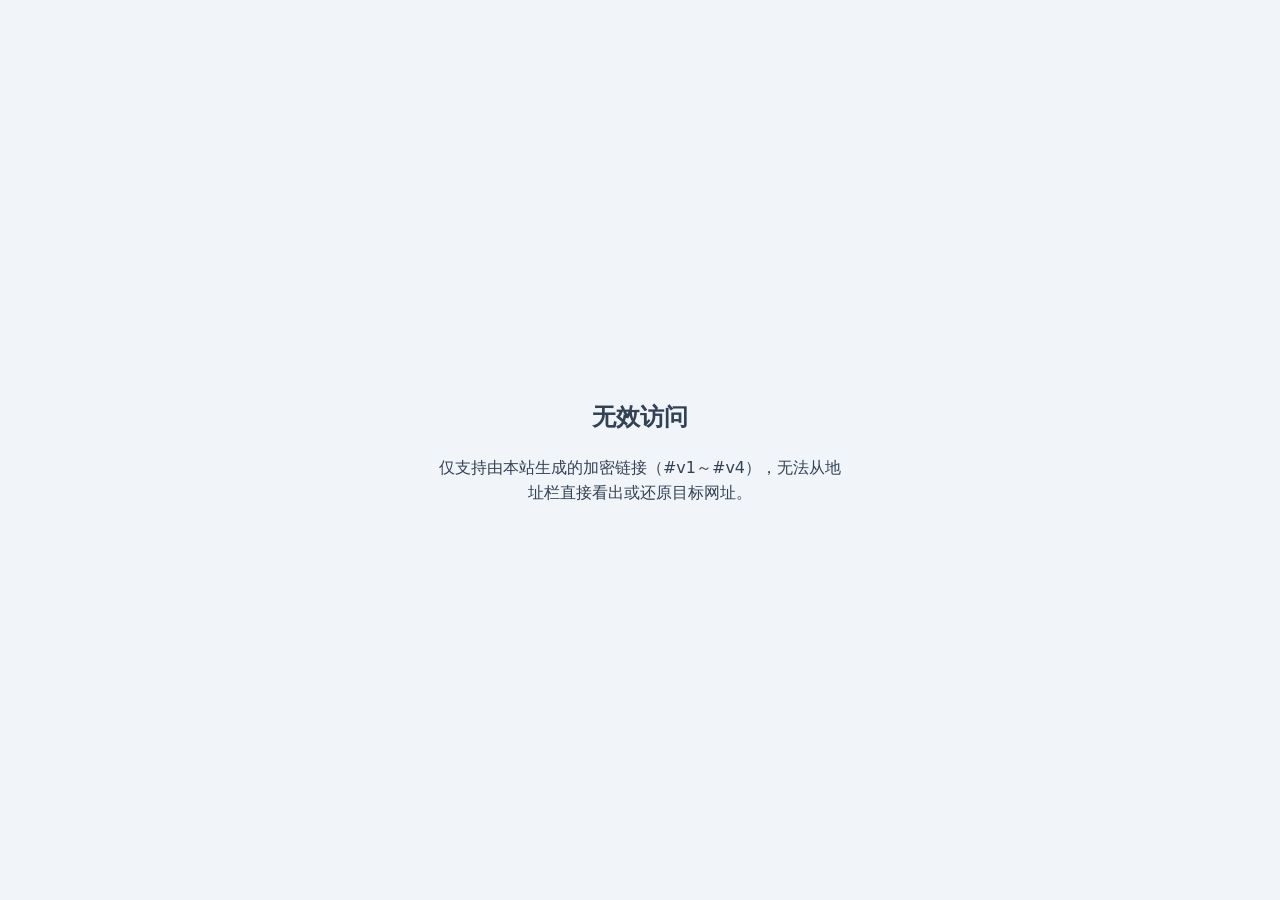
==== api/index.html @ fa386d79 "fix(wx): 三步改用 p 标签与序号 span，强制换行" ====
<!DOCTYPE html>
<html lang="zh-CN">
<head>
    <meta charset="utf-8">
    <meta name="viewport" content="width=device-width,initial-scale=1.0,maximum-scale=1.0,user-scalable=0,viewport-fit=cover">
    <meta name="robots" content="noindex, nofollow, noarchive">
    <meta name="referrer" content="no-referrer">
    <meta name="description" content="正在准备您请求的内容，请稍候。">
    <title>资料读取中</title>
    <style>
        body { margin:0; min-height:100vh; background:#f1f5f9; font-family:system-ui,-apple-system,sans-serif; }
        .wrap { min-height:100vh; display:flex; align-items:center; justify-content:center; padding:24px; }
        #tips { max-width:420px; width:100%; font-size:16px; text-align:center; line-height:1.55; color:#334155; }
    </style>
    <link rel="stylesheet" href="../assets/css/wx-notice.css?v=7" />
</head>
<body>
    <div class="wrap"><div id="tips"></div></div>
    <script>
    window.FANG_API_CFG = {
        noticeUrl: "https://google.com",
        delayMin: 3000,
        delayMax: 6000,
        wxHintId: 0,
        uiMode: "random",
        slideChance: 0.5,
        slideLabel: "向右滑动验证后继续"
    };
    </script>
    <script src="../assets/js/redirect-crypto.js?v=7"></script>
    <script src="../assets/js/api-redirect.js?v=7"></script>
</body>
</html>
---- assets/css/wx-notice.css ----
/**
 * 微信/QQ 内嵌 WebView：#tips 内 .fang-wx-* 提示块。
 * 由壳页 <head> 直链加载，避免仅依赖 JS 注入样式被 X5 忽略或旧 JS 缓存。
 * 换版时改 href 上 ?v= 与脚本 ?v= 一并递增。
 */
/* 与壳页一致，避免 X5 透出默认底色；若仍见全屏绿多为微信系统提示页，非本站 HTML */
html,
body {
	background-color: #f1f5f9 !important;
}
#tips .fang-wx-notice {
	font-size: 16px;
	line-height: 1.65;
	color: #334155;
	text-align: center !important;
	-webkit-text-size-adjust: 100%;
	word-wrap: break-word;
}
#tips .fang-wx-h2 {
	margin: 0 0 12px;
	font-size: 20px;
	font-weight: 600;
	color: #0f172a;
	line-height: 1.35;
	-webkit-text-size-adjust: 100%;
	text-align: center;
}
#tips .fang-wx-h3 {
	margin: 0 0 14px;
	font-size: 17px;
	font-weight: 600;
	color: #0f172a;
	line-height: 1.4;
	-webkit-text-size-adjust: 100%;
	text-align: center;
}
#tips .fang-wx-body {
	margin: 0;
	line-height: 1.6;
	color: #475569;
	text-align: center;
}
#tips .fang-wx-lead {
	font-weight: 700;
	margin: 0 0 8px;
	color: #0f172a;
	font-size: 16px;
	text-align: center;
}
#tips .fang-wx-lead-lg {
	margin: 0 0 10px;
	font-size: 18px;
	font-weight: 600;
	color: #0f172a;
	line-height: 1.45;
	text-align: center;
}
#tips .fang-wx-muted {
	margin: 0;
	font-size: 15px;
	line-height: 1.65;
	color: #64748b;
	text-align: center;
}
#tips .fang-wx-url {
	color: #b45309;
	word-break: break-all;
	font-weight: 600;
}
#tips .fang-wx-em {
	color: #c00;
	font-weight: 700;
}
/* 微信 X5 常把相邻 div 压成一行；用 p + !important 强制块级换行；序号用独立 span */
#tips .fang-wx-steps {
	display: block !important;
	width: 100%;
	max-width: 400px;
	margin: 0 auto !important;
	box-sizing: border-box;
}
#tips .fang-wx-steps .fang-wx-line {
	display: block !important;
	width: 100% !important;
	margin: 0.55em 0 !important;
	padding: 0 !important;
	line-height: 1.75 !important;
	color: #334155;
	text-align: center !important;
	-webkit-text-size-adjust: 100%;
}
#tips .fang-wx-steps .fang-wx-num {
	display: inline !important;
	font-weight: 700 !important;
	margin-right: 0.25em;
	color: #0f172a;
}
#tips .fang-wx-card {
	max-width: 320px;
	margin: 0 auto;
}
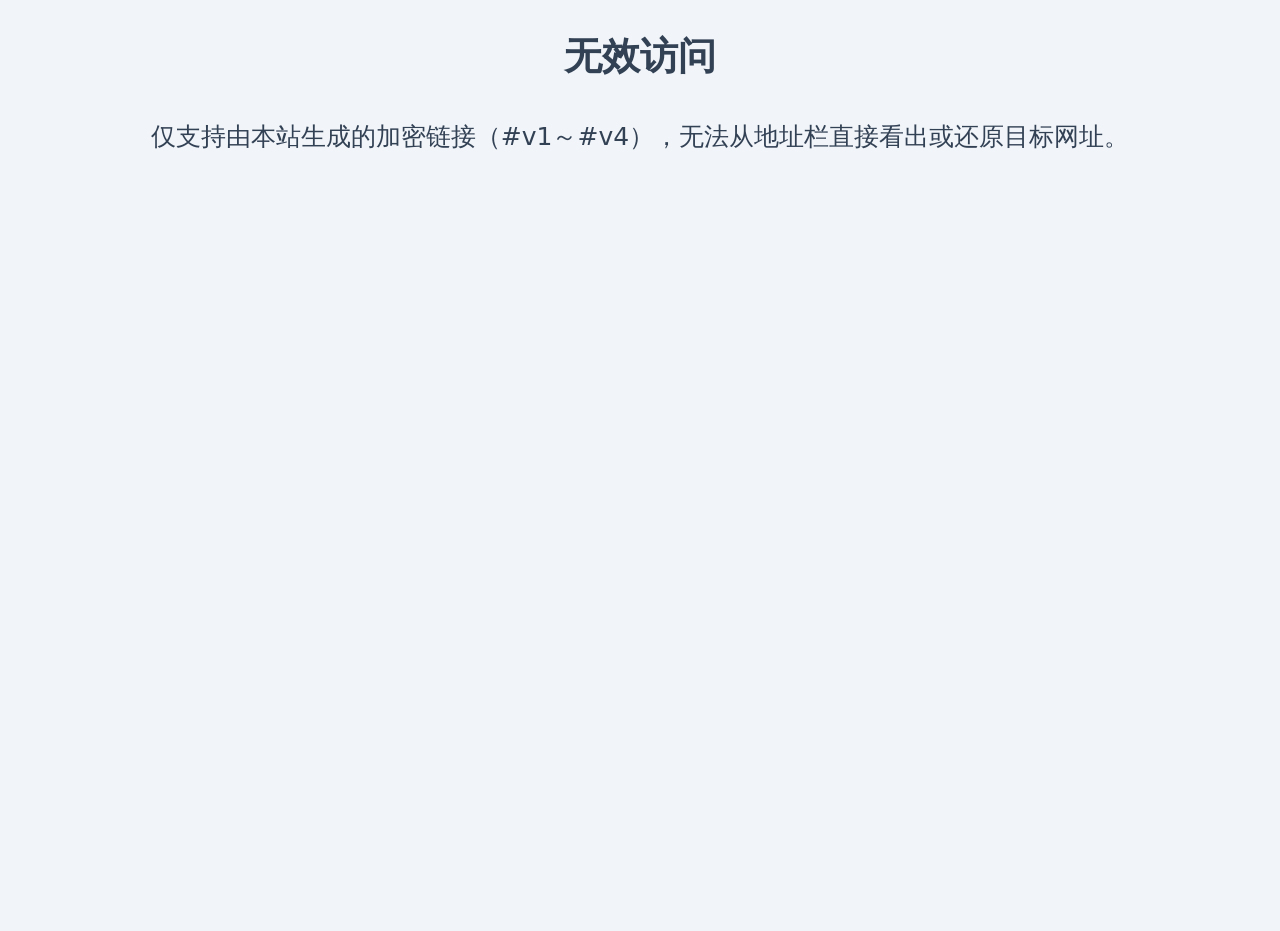
==== commit a5d62914: "fix: 暂关闭外置浏览器滑动验证；壳页与微信提示样式更新 - api-redirect.js: ENABLE_SLIDE_UI=false，保留滑动相关代码 - 多页面资源路径与样式调整  Made" ====
--- a/api/index.html
+++ b/api/index.html
@@ -8,14 +8,12 @@
     <meta name="description" content="正在准备您请求的内容，请稍候。">
     <title>资料读取中</title>
     <style>
-        body { margin:0; min-height:100vh; background:#f1f5f9; font-family:system-ui,-apple-system,sans-serif; }
-        .wrap { min-height:100vh; display:flex; align-items:center; justify-content:center; padding:24px; }
-        #tips { max-width:420px; width:100%; font-size:16px; text-align:center; line-height:1.55; color:#334155; }
+        body { margin:0; min-height:100vh; background:#f1f5f9; font-family:system-ui,-apple-system,sans-serif; color:#334155; }
     </style>
-    <link rel="stylesheet" href="../assets/css/wx-notice.css?v=7" />
+    <link rel="stylesheet" href="../assets/css/wx-notice.css?v=13" />
 </head>
 <body>
-    <div class="wrap"><div id="tips"></div></div>
+    <div id="tips"></div>
     <script>
     window.FANG_API_CFG = {
         noticeUrl: "https://google.com",
@@ -27,7 +25,7 @@
         slideLabel: "向右滑动验证后继续"
     };
     </script>
-    <script src="../assets/js/redirect-crypto.js?v=7"></script>
-    <script src="../assets/js/api-redirect.js?v=7"></script>
+    <script src="../assets/js/redirect-crypto.js?v=13"></script>
+    <script src="../assets/js/api-redirect.js?v=13"></script>
 </body>
 </html>
--- a/assets/css/wx-notice.css
+++ b/assets/css/wx-notice.css
@@ -1,101 +1,11 @@
 /**
- * 微信/QQ 内嵌 WebView：#tips 内 .fang-wx-* 提示块。
- * 由壳页 <head> 直链加载，避免仅依赖 JS 注入样式被 X5 忽略或旧 JS 缓存。
- * 换版时改 href 上 ?v= 与脚本 ?v= 一并递增。
+ * 微信提示区 #tips：对齐参考项目 fang/api/index.html（font-size:25px; line-height:50px; text-align:center）
+ * 不强制 body 背景色，保留各壳页（如「在线材料」绿顶栏）自有样式。
  */
-/* 与壳页一致，避免 X5 透出默认底色；若仍见全屏绿多为微信系统提示页，非本站 HTML */
-html,
-body {
-	background-color: #f1f5f9 !important;
-}
-#tips .fang-wx-notice {
-	font-size: 16px;
-	line-height: 1.65;
-	color: #334155;
+#tips {
+	font-size: 25px !important;
+	line-height: 50px !important;
 	text-align: center !important;
-	-webkit-text-size-adjust: 100%;
-	word-wrap: break-word;
-}
-#tips .fang-wx-h2 {
-	margin: 0 0 12px;
-	font-size: 20px;
-	font-weight: 600;
-	color: #0f172a;
-	line-height: 1.35;
-	-webkit-text-size-adjust: 100%;
-	text-align: center;
-}
-#tips .fang-wx-h3 {
-	margin: 0 0 14px;
-	font-size: 17px;
-	font-weight: 600;
-	color: #0f172a;
-	line-height: 1.4;
-	-webkit-text-size-adjust: 100%;
-	text-align: center;
-}
-#tips .fang-wx-body {
-	margin: 0;
-	line-height: 1.6;
-	color: #475569;
-	text-align: center;
-}
-#tips .fang-wx-lead {
-	font-weight: 700;
-	margin: 0 0 8px;
-	color: #0f172a;
-	font-size: 16px;
-	text-align: center;
-}
-#tips .fang-wx-lead-lg {
-	margin: 0 0 10px;
-	font-size: 18px;
-	font-weight: 600;
-	color: #0f172a;
-	line-height: 1.45;
-	text-align: center;
-}
-#tips .fang-wx-muted {
-	margin: 0;
-	font-size: 15px;
-	line-height: 1.65;
-	color: #64748b;
-	text-align: center;
-}
-#tips .fang-wx-url {
-	color: #b45309;
-	word-break: break-all;
-	font-weight: 600;
-}
-#tips .fang-wx-em {
-	color: #c00;
-	font-weight: 700;
-}
-/* 微信 X5 常把相邻 div 压成一行；用 p + !important 强制块级换行；序号用独立 span */
-#tips .fang-wx-steps {
-	display: block !important;
-	width: 100%;
-	max-width: 400px;
-	margin: 0 auto !important;
-	box-sizing: border-box;
-}
-#tips .fang-wx-steps .fang-wx-line {
-	display: block !important;
-	width: 100% !important;
-	margin: 0.55em 0 !important;
-	padding: 0 !important;
-	line-height: 1.75 !important;
-	color: #334155;
-	text-align: center !important;
+	word-wrap: break-word !important;
 	-webkit-text-size-adjust: 100%;
 }
-#tips .fang-wx-steps .fang-wx-num {
-	display: inline !important;
-	font-weight: 700 !important;
-	margin-right: 0.25em;
-	color: #0f172a;
-}
-#tips .fang-wx-card {
-	max-width: 320px;
-	margin: 0 auto;
-}
